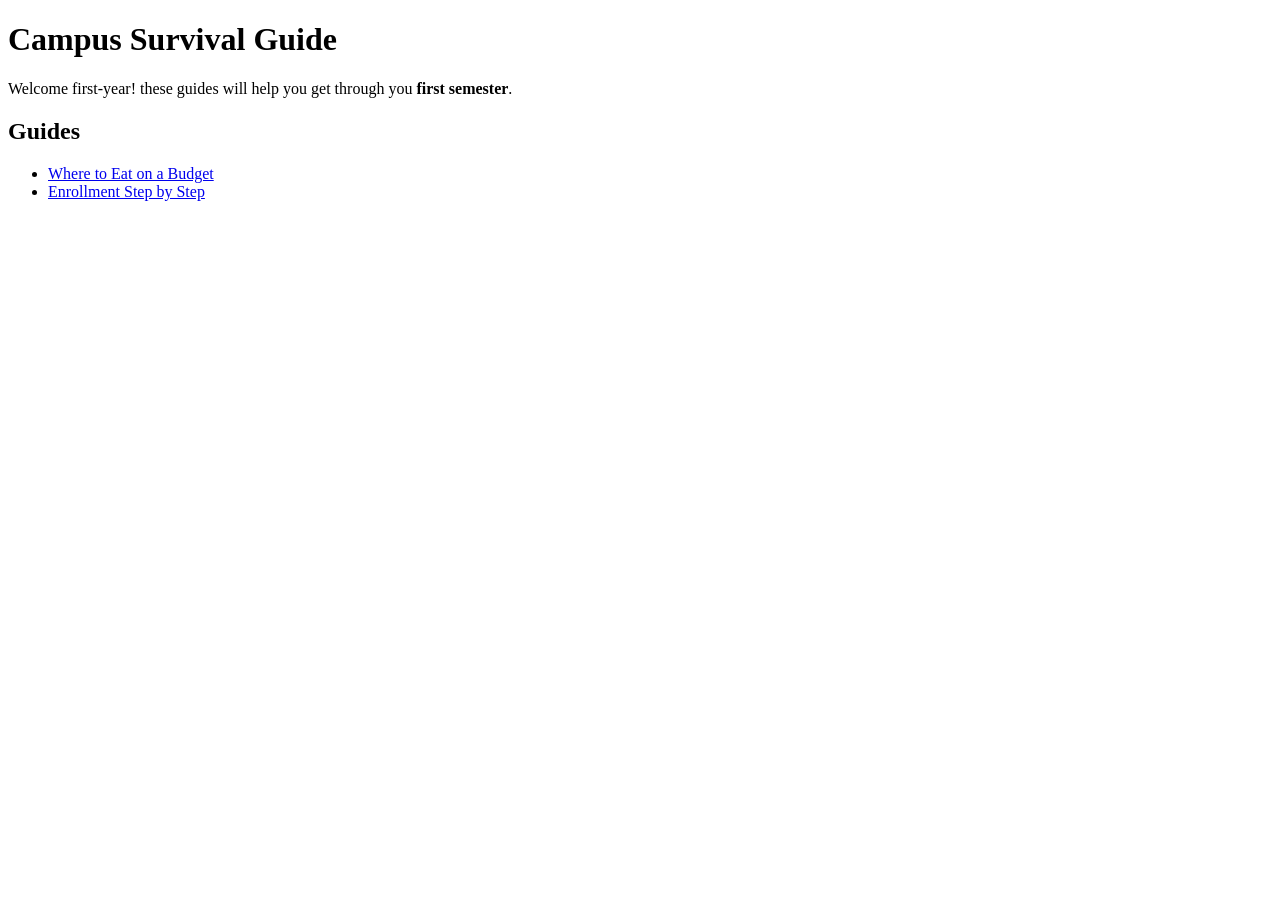
==== index.html @ 9a349dfa "Initial commit" ====
<!DOCTYPE html>
<html lang="en">
<head>
    <meta charset="UTF-8">
    <meta name="viewport" content="width=device-width, initial-scale=1.0">
         <title>Campus Survival Guide</title>
    </head>
        <body>
            <h1>Campus Survival Guide</h1>
            <p>Welcome first-year! these guides will help you get through you <strong>first semester</strong>.</p>

            <h2>Guides</h2>
            <ul>
                <li><a href="guides/food.html">Where to Eat on a Budget</a></li>
                <li><a href="guides/enrollment.html">Enrollment Step by Step</a></li>
            </ul>
        </body>
</html>
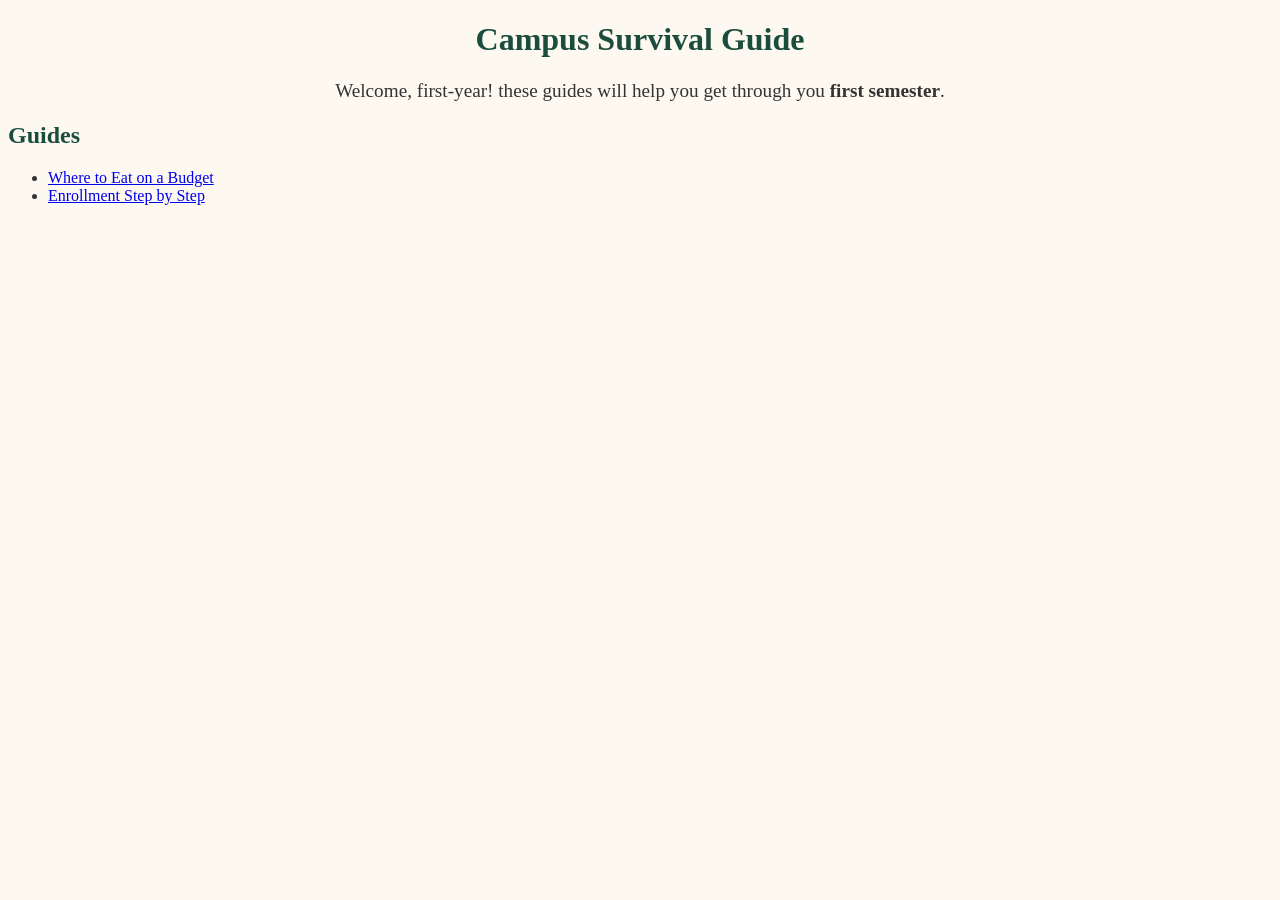
==== commit 5e2c17d3: "Add style" ====
--- a/index.html
+++ b/index.html
@@ -4,10 +4,11 @@
     <meta charset="UTF-8">
     <meta name="viewport" content="width=device-width, initial-scale=1.0">
          <title>Campus Survival Guide</title>
+         <link rel="stylesheet" href="styles.css">
     </head>
         <body>
             <h1>Campus Survival Guide</h1>
-            <p>Welcome first-year! these guides will help you get through you <strong>first semester</strong>.</p>
+            <p class="intro">Welcome, first-year! these guides will help you get through you <strong>first semester</strong>.</p>
 
             <h2>Guides</h2>
             <ul>
--- a/styles.css
+++ b/styles.css
@@ -0,0 +1,28 @@
+body{
+    font-family: 'Times New Roman', Times, serif;
+    color: #333333;
+    background-color: #FDF8F0;
+}
+
+h1,h2{
+    color: #1B4D3E;
+}
+
+h1{
+    text-align: center;
+}
+
+.intro{
+    font-size: 1.2em;
+    text-align: center;
+    margin-bottom: 20px;
+}
+
+.tip{
+    font-style: italic;
+    color: #b75b05;
+    
+}
+img{
+    border: 4px solid #51fdca;
+}
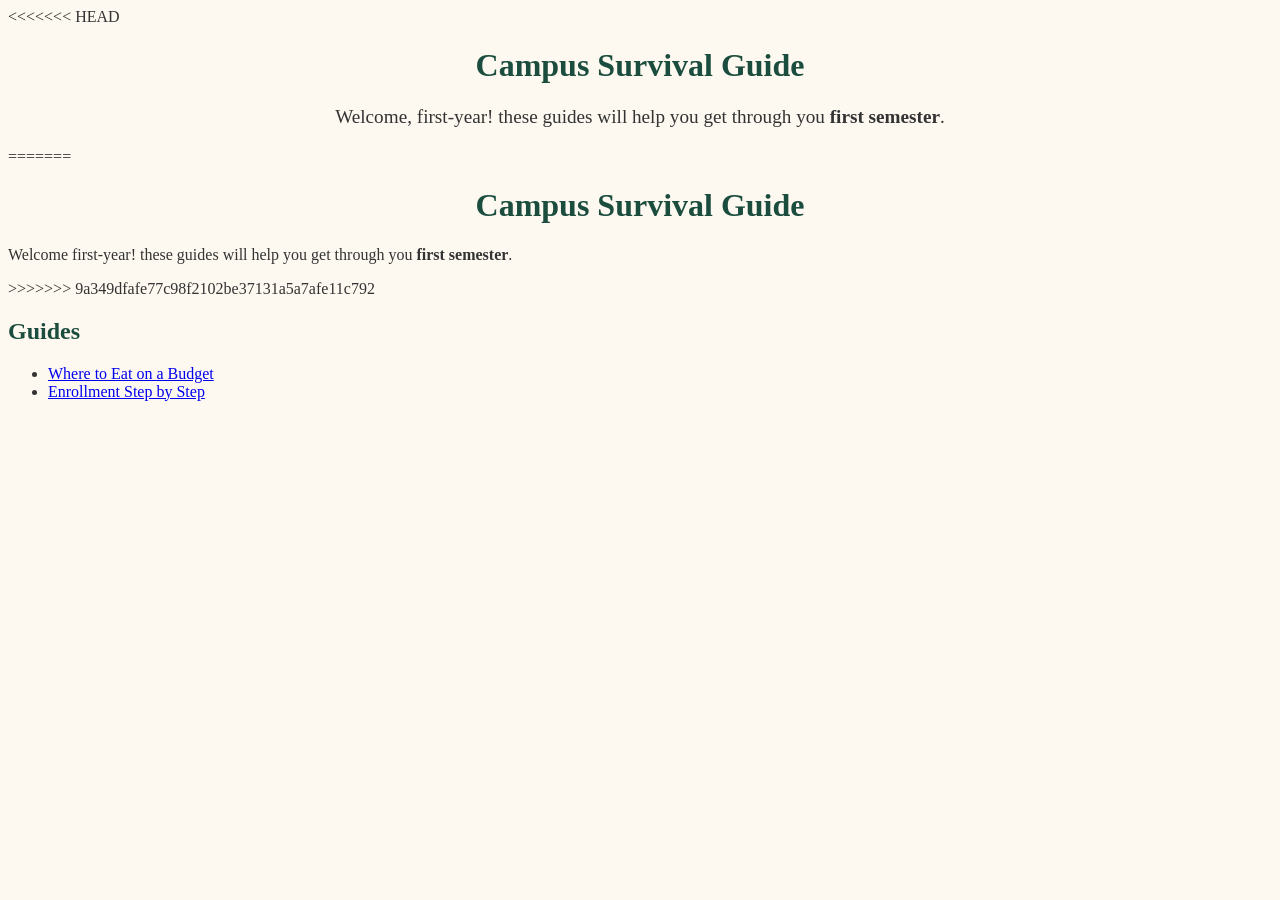
==== commit 98d826c8: "add style" ====
--- a/index.html
+++ b/index.html
@@ -4,11 +4,18 @@
     <meta charset="UTF-8">
     <meta name="viewport" content="width=device-width, initial-scale=1.0">
          <title>Campus Survival Guide</title>
+<<<<<<< HEAD
          <link rel="stylesheet" href="styles.css">
     </head>
         <body>
             <h1>Campus Survival Guide</h1>
             <p class="intro">Welcome, first-year! these guides will help you get through you <strong>first semester</strong>.</p>
+=======
+    </head>
+        <body>
+            <h1>Campus Survival Guide</h1>
+            <p>Welcome first-year! these guides will help you get through you <strong>first semester</strong>.</p>
+>>>>>>> 9a349dfafe77c98f2102be37131a5a7afe11c792
 
             <h2>Guides</h2>
             <ul>
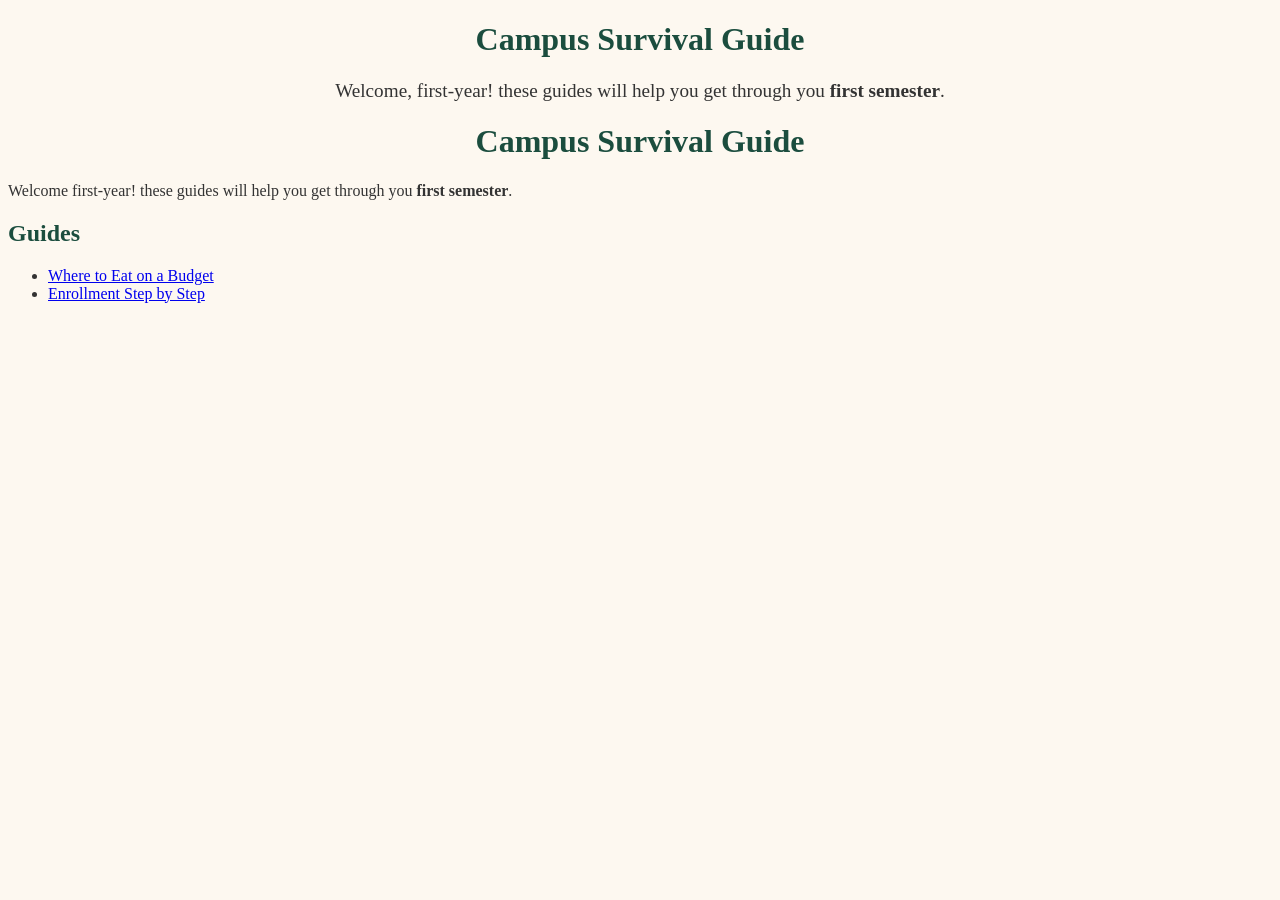
==== commit 64c41ffc: "Add Styles" ====
--- a/index.html
+++ b/index.html
@@ -4,18 +4,15 @@
     <meta charset="UTF-8">
     <meta name="viewport" content="width=device-width, initial-scale=1.0">
          <title>Campus Survival Guide</title>
-<<<<<<< HEAD
          <link rel="stylesheet" href="styles.css">
     </head>
         <body>
             <h1>Campus Survival Guide</h1>
             <p class="intro">Welcome, first-year! these guides will help you get through you <strong>first semester</strong>.</p>
-=======
     </head>
         <body>
             <h1>Campus Survival Guide</h1>
             <p>Welcome first-year! these guides will help you get through you <strong>first semester</strong>.</p>
->>>>>>> 9a349dfafe77c98f2102be37131a5a7afe11c792
 
             <h2>Guides</h2>
             <ul>
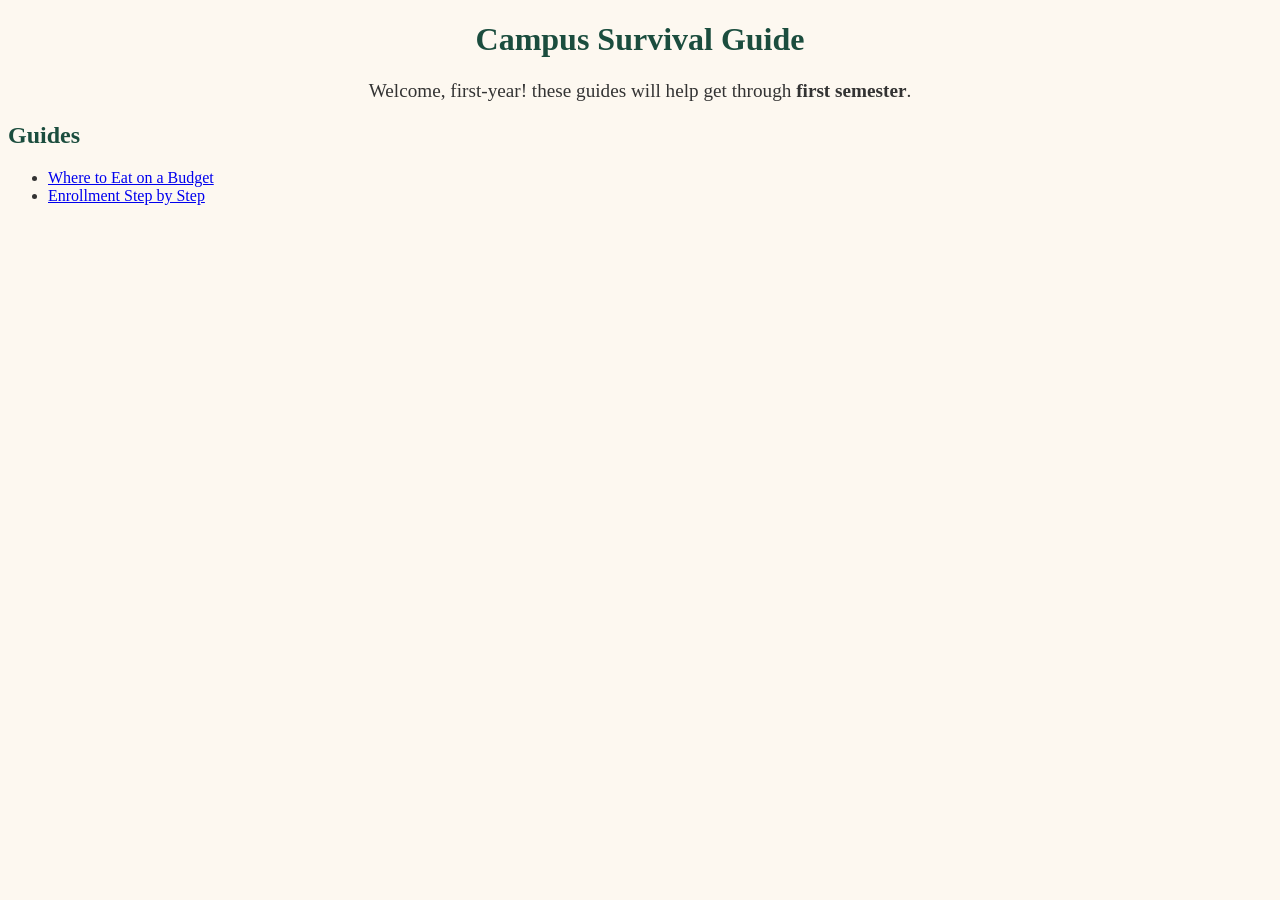
==== commit e7af9acb: "Refactor index.html for clarity and structure Removed duplicate content and fixed minor text issues." ====
--- a/index.html
+++ b/index.html
@@ -3,21 +3,17 @@
 <head>
     <meta charset="UTF-8">
     <meta name="viewport" content="width=device-width, initial-scale=1.0">
-         <title>Campus Survival Guide</title>
-         <link rel="stylesheet" href="styles.css">
-    </head>
-        <body>
-            <h1>Campus Survival Guide</h1>
-            <p class="intro">Welcome, first-year! these guides will help you get through you <strong>first semester</strong>.</p>
-    </head>
-        <body>
-            <h1>Campus Survival Guide</h1>
-            <p>Welcome first-year! these guides will help you get through you <strong>first semester</strong>.</p>
-
-            <h2>Guides</h2>
-            <ul>
-                <li><a href="guides/food.html">Where to Eat on a Budget</a></li>
-                <li><a href="guides/enrollment.html">Enrollment Step by Step</a></li>
-            </ul>
-        </body>
-</html>+    <title>Campus Survival Guide</title>
+    <link rel="stylesheet" href="styles.css">
+</head>
+<body>
+    <h1>Campus Survival Guide</h1>
+    <p class="intro">Welcome, first-year! these guides will help get through <strong> first semester</strong>.</p>
+    <h2>Guides</h2>
+    <ul>
+        <li><a href="guides/food.html">Where to Eat on a Budget</a></li>
+        <li><a href="guides/enrollment.html">Enrollment Step by Step</a></li>
+        
+    </ul>
+</body>
+</html>
